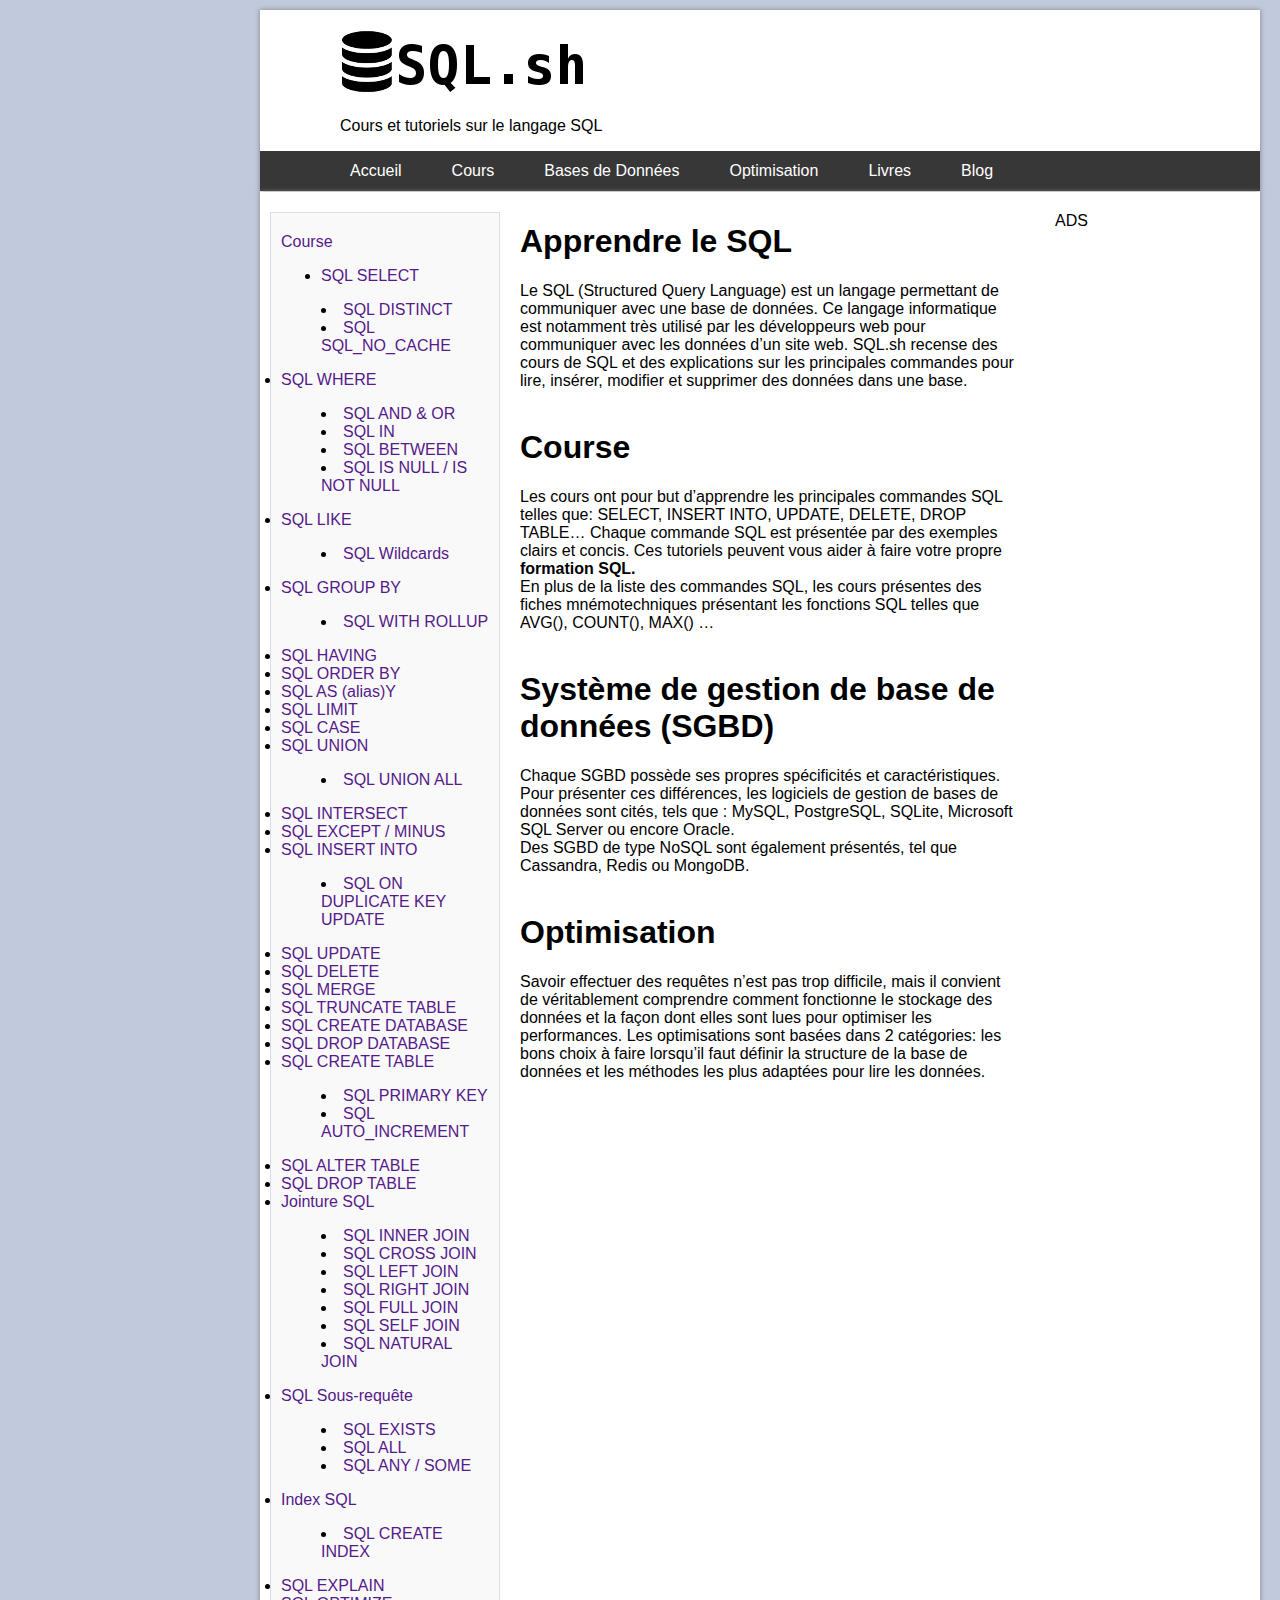
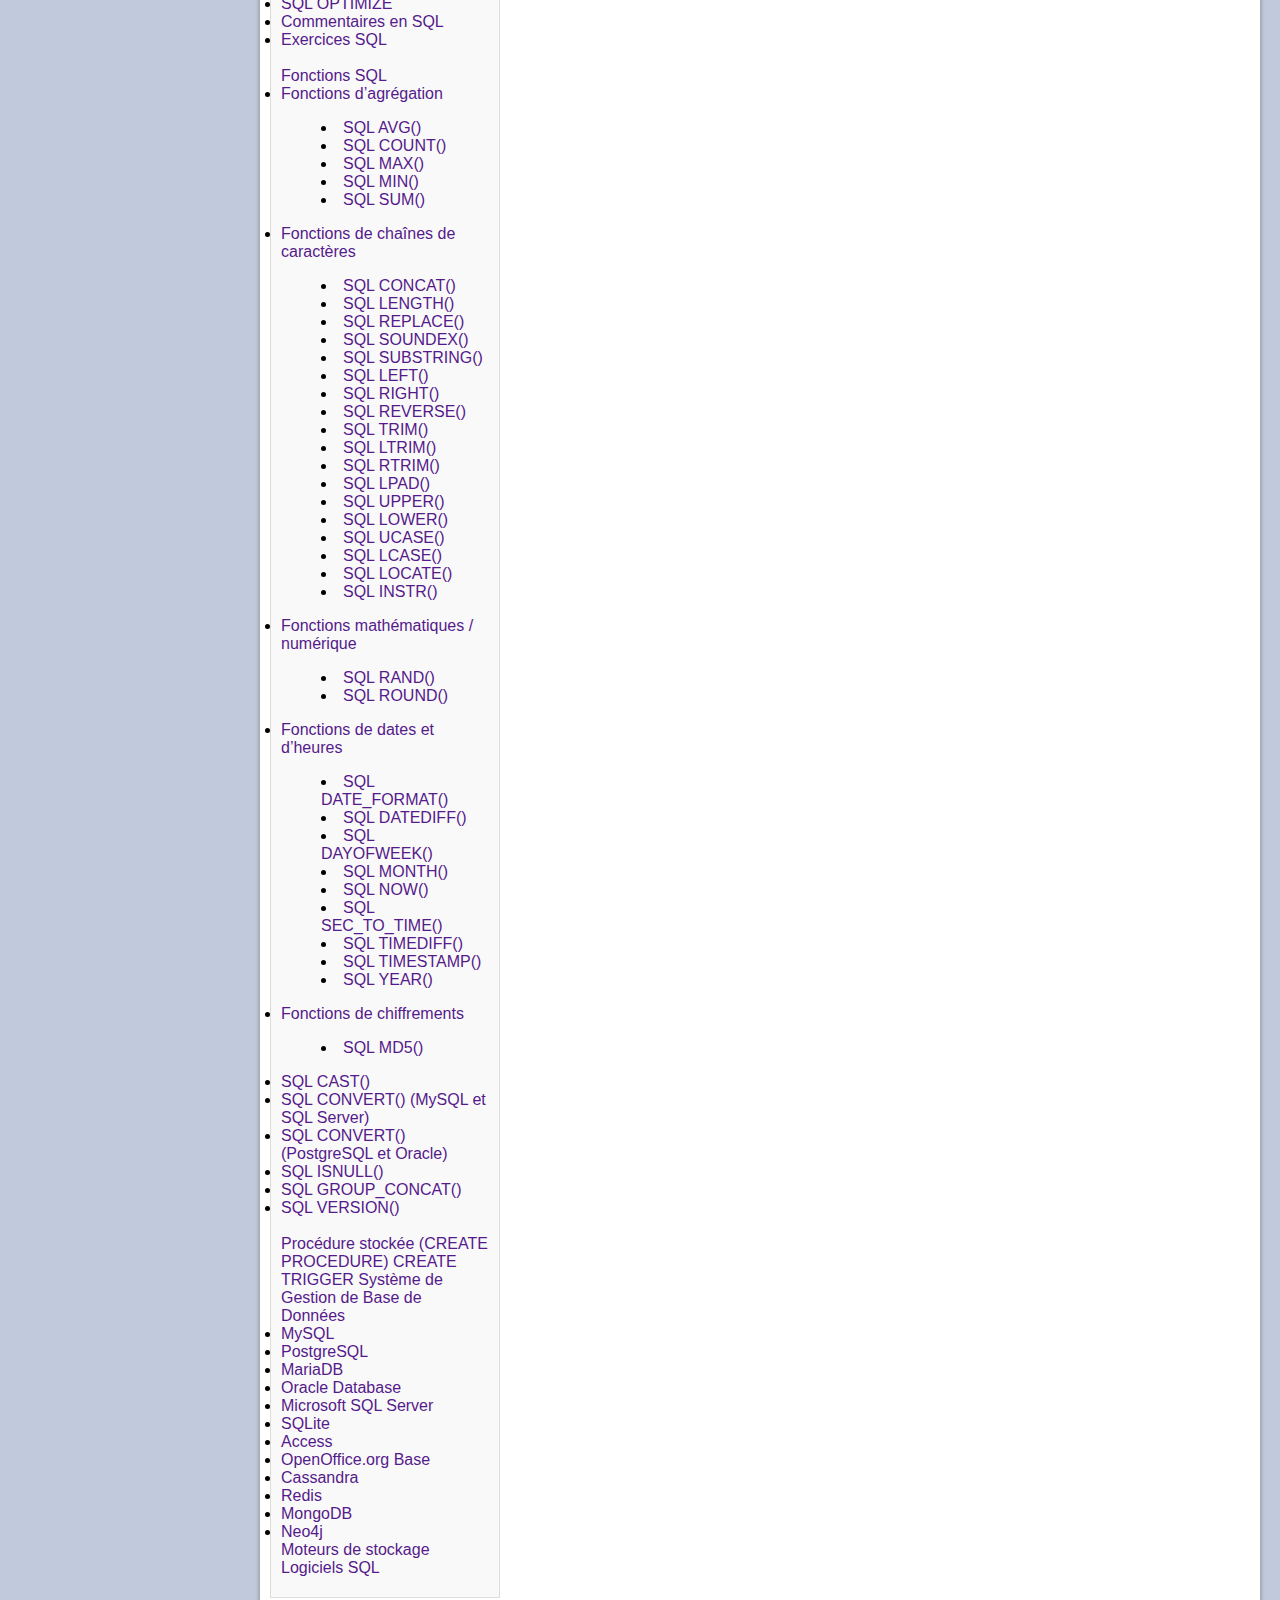
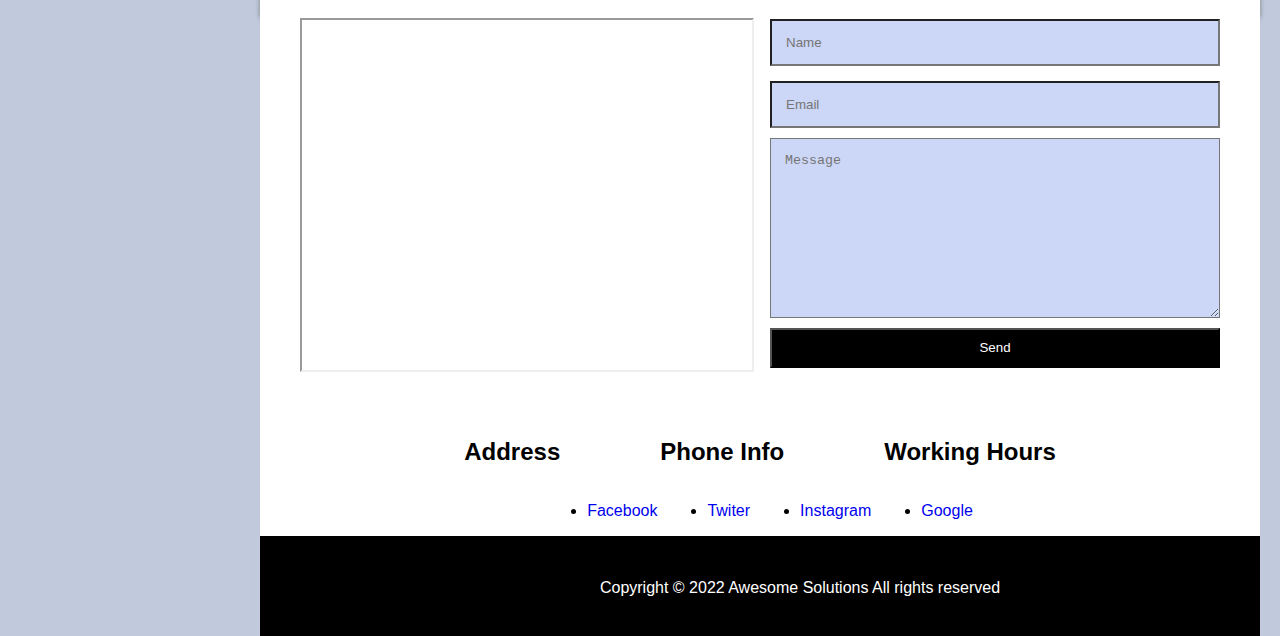
==== index.html @ 0f803b8a "Initial commit" ====
<!DOCTYPE html>
<html lang="en">
<head>
    <meta charset="UTF-8">
    <meta http-equiv="X-UA-Compatible" content="IE=edge">
    <meta name="viewport" content="width=device-width, initial-scale=1.0">
    <title>Cours et Tutoriels sur le Langage SQL</title>
    <link rel="stylesheet" href="style.css">
</head>
<body>
    <Header class="header">
        <img href="index.html" src="./Pictures/sql-sh-logo-245.png" alt="Logo">
        <p>Cours et tutoriels sur le langage SQL</p>
        <nav class="navbar">
            <ul>
                <a href="http:index.html">Accueil</a>
                <a href="http:blog.html">Cours</a>
                <a href="http:blog.html">Bases de Données</a>
                <a href="http:blog.html">Optimisation</a>
                <a href="http:blog.html">Livres</a>
                <a href="http:blog.html">Blog</a>
            </ul>
        </nav>
    </Header>

    <main class="main">
        <div>
            <article class="article-left">

                <a href="">Course</a>
                
                <ul>
                    <li> 
                        <a href="">SQL SELECT</a>
                    </li>
                </ul>

                <ul class="inside">
                    <li>
                        <a href="">SQL DISTINCT</a>
                    </li>
                    <li>
                        <a href="">SQL SQL_NO_CACHE</a>
                    </li>
                </ul>

                <li>
                    <a href="">SQL WHERE</a>
                </li>

                <ul class="inside">
                    <li>  
                        <a href="">SQL AND & OR</a>
                    </li>
                    <li>
                        <a href="">SQL IN</a>
                    </li>
                    <li>
                        <a href="">SQL BETWEEN</a>
                    </li>
                    <li>
                        <a href="">SQL IS NULL / IS NOT NULL</a>
                    </li>
                  </ul>

                <li>
                    <a href="">SQL LIKE</a>
                </li>
                <ul class="inside">
                    <li>
                        <a href="">SQL Wildcards</a>
                    </li>
                </ul>

                <li>
                    <a href="">SQL GROUP BY</a>
                </li>
                <ul class="inside">
                    <li>
                        <a href="">SQL WITH ROLLUP</a>
                    </li>
                </ul>

                <li>
                    <a href="">SQL HAVING</a>
                </li>
                <li>
                    <a href="">SQL ORDER BY</a>
                </li>
                <li>
                    <a href="">SQL AS (alias)Y</a>
                </li>
                <li>
                    <a href="">SQL LIMIT</a>
                </li>
                <li>
                    <a href="">SQL CASE</a>
                </li>
                <li>
                    <a href="">SQL UNION</a>
                </li>
                <ul class="inside">
                    <li>
                        <a href="">SQL UNION ALL</a>
                    </li>
                </ul>

                <li>
                    <a href="">SQL INTERSECT</a>
                </li>
                <li>
                    <a href="">SQL EXCEPT / MINUS</a>
                </li>
                <li>
                    <a href="">SQL INSERT INTO</a>
                </li>
                <ul class="inside">
                    <li>
                        <a href="">SQL ON DUPLICATE KEY UPDATE</a>
                    </li>
                </ul>

                <li>
                    <a href="">SQL UPDATE</a>
                </li>
                <li>
                    <a href="">SQL DELETE</a>
                </li>
                <li>
                    <a href="">SQL MERGE</a>
                </li>
                <li>
                    <a href="">SQL TRUNCATE TABLE</a>
                </li>
                <li>
                    <a href="">SQL CREATE DATABASE</a>
                </li>
                <li>
                    <a href="">SQL DROP DATABASE</a>
                </li>
                <li>
                    <a href="">SQL CREATE TABLE</a>
                </li>
                <ul class="inside">
                    <li>
                        <a href="">SQL PRIMARY KEY</a>
                    </li>
                    <li>
                        <a href="">SQL AUTO_INCREMENT</a>
                    </li>
                </ul>

                <li>
                    <a href="">SQL ALTER TABLE</a>
                </li>
                <li>
                    <a href="">SQL DROP TABLE</a>
                </li>
                <li>
                    <a href="">Jointure SQL</a>
                </li>
                <ul class="inside">
                    <li>
                        <a href="">SQL INNER JOIN</a>
                    </li>
                    <li>
                        <a href="">SQL CROSS JOIN</a>
                    </li>
                    <li>
                        <a href="">SQL LEFT JOIN</a>
                    </li>
                    <li>
                        <a href="">SQL RIGHT JOIN</a>
                    </li>
                    <li>
                        <a href="">SQL FULL JOIN</a>
                    </li>
                    <li>
                        <a href="">SQL SELF JOIN</a>
                    </li>
                    <li>
                        <a href="">SQL NATURAL JOIN</a>
                    </li>
                </ul>

                <li>
                    <a href="">SQL Sous-requête</a>
                </li>
                <ul class="inside">
                    <li>
                        <a href="">SQL EXISTS</a>
                    </li>
                    <li>
                        <a href="">SQL ALL</a>
                    </li>
                    <li>
                        <a href="">SQL ANY / SOME</a>
                    </li>
                </ul>

                <li>
                    <a href="">Index SQL</a>
                </li>
                <ul class="inside">
                    <li>
                        <a href="">SQL CREATE INDEX</a>
                    </li>
                </ul>    

                <li>
                    <a href="">SQL EXPLAIN</a>
                </li>
                <li>
                    <a href="">SQL OPTIMIZE</a>
                </li>
                <li>
                    <a href="">Commentaires en SQL</a>
                </li>
                <li>
                    <a href="">Exercices SQL</a>
                </li>
                <br>
                <a href="">Fonctions SQL</a>
                <li>
                    <a href="">Fonctions d’agrégation</a>
                </li>
                <ul class="inside">
                    <li>
                        <a href="">SQL AVG()</a>
                    </li>
                    <li>
                        <a href="">SQL COUNT()</a>
                    </li>
                    <li>
                        <a href="">SQL MAX()</a>
                    </li>
                    <li>
                        <a href="">SQL MIN()</a>
                    </li>
                    <li>
                        <a href="">SQL SUM()</a>
                    </li>
                </ul>

                <li>
                    <a href="">Fonctions de chaînes de caractères</a>
                </li>
                <ul class="inside">
                    <li>
                        <a href="">SQL CONCAT()</a>
                    </li>
                    <li>
                        <a href="">SQL LENGTH()</a>
                    </li>
                    <li>
                        <a href="">SQL REPLACE()</a>
                    </li>
                    <li>
                        <a href="">SQL SOUNDEX()</a>
                    </li>
                    <li>
                        <a href="">SQL SUBSTRING()</a>
                    </li>
                    <li>
                        <a href="">SQL LEFT()</a>
                    </li>
                    <li>
                        <a href="">SQL RIGHT()</a>
                    </li>
                    <li>
                        <a href="">SQL REVERSE()</a>
                    </li>
                    <li>
                        <a href="">SQL TRIM()</a>
                    </li>
                    <li>
                        <a href="">SQL LTRIM()</a>
                    </li>
                    <li>
                        <a href="">SQL RTRIM()</a>
                    </li>
                    <li>
                        <a href="">SQL LPAD()</a>
                    </li>
                    <li>
                        <a href="">SQL UPPER()</a>
                    </li>
                    <li>
                        <a href="">SQL LOWER()</a>
                    </li>
                    <li>
                        <a href="">SQL UCASE()</a>
                    </li>
                    <li>
                        <a href="">SQL LCASE()</a>
                    </li>
                    <li>
                        <a href="">SQL LOCATE()</a>
                    </li>
                    <li>
                        <a href="">SQL INSTR()</a>
                    </li>
                </ul>

                <li>
                    <a href="">Fonctions mathématiques / numérique</a>
                </li>
                <ul class="inside">
                    <li>
                        <a href="">SQL RAND()</a>
                    </li>
                    <li>
                        <a href="">SQL ROUND()</a>
                    </li>
                </ul>

                <li>
                    <a href="">Fonctions de dates et d’heures</a>
                </li>
                <ul class="inside">
                    <li>
                        <a href="">SQL DATE_FORMAT()</a>
                    </li>
                    <li>
                        <a href="">SQL DATEDIFF()</a>
                    </li>
                    <li>
                        <a href="">SQL DAYOFWEEK()</a>
                    </li>
                    <li>
                        <a href="">SQL MONTH()</a>
                    </li>
                    <li>
                        <a href="">SQL NOW()</a>
                    </li>
                    <li>
                        <a href="">SQL SEC_TO_TIME()</a>
                    </li>
                    <li>
                        <a href="">SQL TIMEDIFF()</a>
                    </li>
                    <li>
                        <a href="">SQL TIMESTAMP()</a>
                    </li>
                    <li>
                        <a href="">SQL YEAR()</a>
                    </li>
                </ul>
                
                <li>
                    <a href="">Fonctions de chiffrements</a>
                </li>
                <ul class="inside">
                    <li>
                        <a href="">SQL MD5()</a>
                    </li>
                </ul>

                <li>
                    <a href="">SQL CAST()</a>
                </li>
                <li>
                    <a href="">SQL CONVERT() (MySQL et SQL Server)</a>
                </li>
                <li>
                    <a href="">SQL CONVERT() (PostgreSQL et Oracle)</a>
                </li>
                <li>
                    <a href="">SQL ISNULL()</a>
                </li>
                <li>
                    <a href="">SQL GROUP_CONCAT()</a>
                </li>
                <li>
                    <a href="">SQL VERSION()</a>
                </li>
                <br>
                <a href="">Procédure stockée (CREATE PROCEDURE)</a> 
                <a href="">CREATE TRIGGER</a>
                <a href="">Système de Gestion de Base de Données</a>

                <li>
                    <a href="">MySQL</a>
                </li>
                <li>
                    <a href="">PostgreSQL</a>
                </li>
                <li>
                    <a href="">MariaDB</a>
                </li>
                <li>
                    <a href="">Oracle Database</a>
                </li>
                <li>
                    <a href="">Microsoft SQL Server</a>
                </li>
                <li>
                    <a href="">SQLite</a>
                </li>
                <li>
                    <a href="">Access</a>
                </li>
                <li>
                    <a href="">OpenOffice.org Base</a>
                </li>
                <li>
                    <a href="">Cassandra</a>
                </li>
                <li>
                    <a href="">Redis</a>
                </li>
                <li>
                    <a href="">MongoDB</a>
                </li>
                <li>
                    <a href="">Neo4j</a>
                </li>

                <a href="">Moteurs de stockage</a>
                <a href="">Logiciels SQL</a>
                


            </article>
        </div>
        <div>
            <div class="center">
                <h1>Apprendre le SQL</h1>
                <p>Le SQL (Structured Query Language) est un langage permettant de communiquer avec une base de données. Ce langage informatique est notamment très utilisé par les développeurs web pour communiquer avec les données d’un site web. SQL.sh recense des cours de SQL et des explications sur les principales commandes pour lire, insérer, modifier et supprimer des données dans une base.</p>
                <br>
                <h1>Course</h1>
                <p>Les cours ont pour but d’apprendre les principales commandes SQL telles que: SELECT, INSERT INTO, UPDATE, DELETE, DROP TABLE… Chaque commande SQL est présentée par des exemples clairs et concis. Ces tutoriels peuvent vous aider à faire votre propre <b>formation SQL.</b>
                    <br>

                    En plus de la liste des commandes SQL, les cours présentes des fiches mnémotechniques présentant les fonctions SQL telles que AVG(), COUNT(), MAX() …</p>
                <br>
                <h1>Système de gestion de base de données (SGBD)</h1>
                <p>Chaque SGBD possède ses propres spécificités et caractéristiques. Pour présenter ces différences, les logiciels de gestion de bases de données sont cités, tels que : MySQL, PostgreSQL, SQLite, Microsoft SQL Server ou encore Oracle.
                    <br> 
                    Des SGBD de type NoSQL sont également présentés, tel que Cassandra, Redis ou MongoDB.</p>
                <br>
                <h1>Optimisation</h1>
                <p>Savoir effectuer des requêtes n’est pas trop difficile, mais il convient de véritablement comprendre comment fonctionne le stockage des données et la façon dont elles sont lues pour optimiser les performances. Les optimisations sont basées dans 2 catégories: les bons choix à faire lorsqu’il faut définir la structure de la base de données et les méthodes les plus adaptées pour lire les données.</p>    
            </div>
        </div>
        <div class="right-div">
            <div class="right">ADS</div>
        </div>
    </main>

    <div class="contact-div">
        <div class="google-map">
            <iframe class="google-map" src="https://www.google.com/maps/embed?pb=!1m18!1m12!1m3!1d83998.95410694684!2d2.276995235800789!3d48.858833639301146!2m3!1f0!2f0!3f0!3m2!1i1024!2i768!4f13.1!3m3!1m2!1s0x47e66e1f06e2b70f%3A0x40b82c3688c9460!2sPariz%2C%20Francuska!5e0!3m2!1shr!2shr!4v1652698537335!5m2!1shr!2shr" allowfullscreen></iframe>
        </div>
      <form
        method="POST"
        action="https://"
        class="contact-form">
        <input
          class="form-input1"
          type="text"
          placeholder="Name"
          name="name"
        />
        <input class="form-input2" type="email" placeholder="Email" name="email"/>
        <textarea
          class="form-input1"
          name="message"
          rows="10"
          placeholder="Message"
        ></textarea>
        <button class="form-btn">
          Send
        </button>
      </form>
    </div>

    <footer>
        <div class="container">
            <div>
                      <div >
                           <div>
                                <h2>Address</h2>
                           </div>
                           <address>
                                <p></p>
                           </address>
                      </div>
                 </div>

                 <div>
                      <div>
                           <div>
                                <h2>Phone Info</h2>
                           </div>
                           <address>
                               <p></p>
                           </address>
                      </div>
                 </div>

                 <div>
                      <div>
                           <div>
                                <h2>Working Hours</h2>
                           </div>
                           <div>
                                <div>
                                     <p></p>
                                </div>
                           </div>
                      </div>
                 </div>
            </div>
       </div>

       <div class="social-links">
            <ul>
                <li><a href="#" class="fa fa-facebook-square" attr="facebook icon">Facebook</a></li>
                <li><a href="#" class="fa fa-twitter">Twiter</a></li>
                <li><a href="#" class="fa fa-instagram">Instagram</a></li>
                <li><a href="#" class="fa fa-google">Google</a></li>
            </ul>
      </div>
       
       <div class="copyright"> 
            <p>Copyright &copy; 2022 Awesome Solutions All rights reserved</p>             
        </div>
    </footer>
</body>
</html>
---- style.css ----
body {
  font-family: "Helvetica Neue", Helvetica, Arial;
  background-color: #c0cadc;
  padding-left: 180px;
  padding-right: 180px;
  margin: 0;
  margin-top: 10px;
}

.header {
  width: 1000px;
  height: 182px;
  background-color: white;
  margin-left: 80px;
  -moz-box-shadow: 0 0 5px grey;
  -webkit-box-shadow: 0 0 5px grey;
  box-shadow: 0 0 5px grey;
}

.header img,
p {
  margin-top: 20px;
  margin-left: 80px;
}

.header img:hover {
  cursor: pointer;
}

.navbar {
  display: flex;
  align-items: center;
  width: 1000px;
  background-color: #373737;
  height: 40px;
}

.navbar a {
  display: flex;
  align-items: center;
  height: 40px;
  color: #fff;
  text-decoration: none;
  padding-left: 10px;
  padding-right: 10px;
}

.navbar ul {
  display: flex;
  gap: 30px;
  margin-left: 40px;
}

.navbar a:hover {
  cursor: pointer;
  color: black;
  background-color: lightgray;
}

.main {
  display: grid;
  grid-template-columns: 1fr 2fr 1fr;
  margin-left: 80px;
  width: 1000px;
  height: 100%;
  background-color: white;
  -moz-box-shadow: 0 0 5px grey;
  -webkit-box-shadow: 0 0 5px grey;
  box-shadow: 0 0 5px grey;
}

.main {
  height: auto;
}

.article-left {
  border: 1px solid #dddddd;
  margin: 20px 10px;
  padding: 20px 10px;
  background-color: #f9f9f9;
  height: auto;
}

.article-left a {
  text-decoration: none;
}

.inside {
  list-style-position: inside;
  font-size: 16px;
}

.center {
  display: flex;
  flex-direction: column;
  align-items: flex-start;
  padding: 10px;
  margin-bottom: 50px;
  width: 100%;
}

.center p {
  width: 100%;
  margin: 0 auto;
  font-size: 16px;
}

.right {
  width: 160px;
  height: 600px;
  margin-top: 20px;
}

.right-div {
  display: flex;
  justify-content: center;
}

.contact-div {
  width: 1000px;
  height: 350px;
  background-color: white;
  display: flex;
  flex-direction: row;
  justify-content: center;
  align-items: center;
  margin-left: 80px;
  gap: 20px;
}

.contact-form {
  display: flex;
  flex-direction: column;
  width: 450px;
}

.form-input1 {
  background-color: #ccd6f6;
  padding: 14px;
  margin-bottom: 10px;
}

.form-input2 {
  background-color: #ccd6f6;
  padding: 14px;
  margin: 5px 0px 5px 0px;
  margin-bottom: 10px;
}

.form-btn {
  display: flex;
  justify-content: center;
  align-items: center;
  width: 450px;
  height: 40px;
  background-color: black;
  color: white;
  transition: all 0.5s ease-out;
}

.form-btn:hover {
  cursor: pointer;
  color: black;
  background-color: white;
}

.google-map {
  height: 350px;
  width: 450px;
  
}

.container {
  padding-top: 50px;
  background-color: white;
  width: 1000px;
  margin-left: 80px;
  display: flex;
  justify-content: center;
  align-items: center;
  gap: 100px;
}

.copyright {
  display: flex;
  flex-direction: row;
  justify-content: center;
  align-items: center;
  margin-left: 80px;
  background-color: white;
  width: 1000px;
  height: 100px;
  background-color: black;
  color: white;
}

.social-links {
  background-color: white;
  display: flex;
  flex-direction: row;
  justify-content: center;
  align-items: center;
  margin-left: 80px;
  width: 1000px;
}

.social-links ul {
  display: flex;
  flex-direction: row;
  justify-content: center;
  align-items: center;
  gap: 50px;
}

.social-links a {
  text-decoration: none;
}
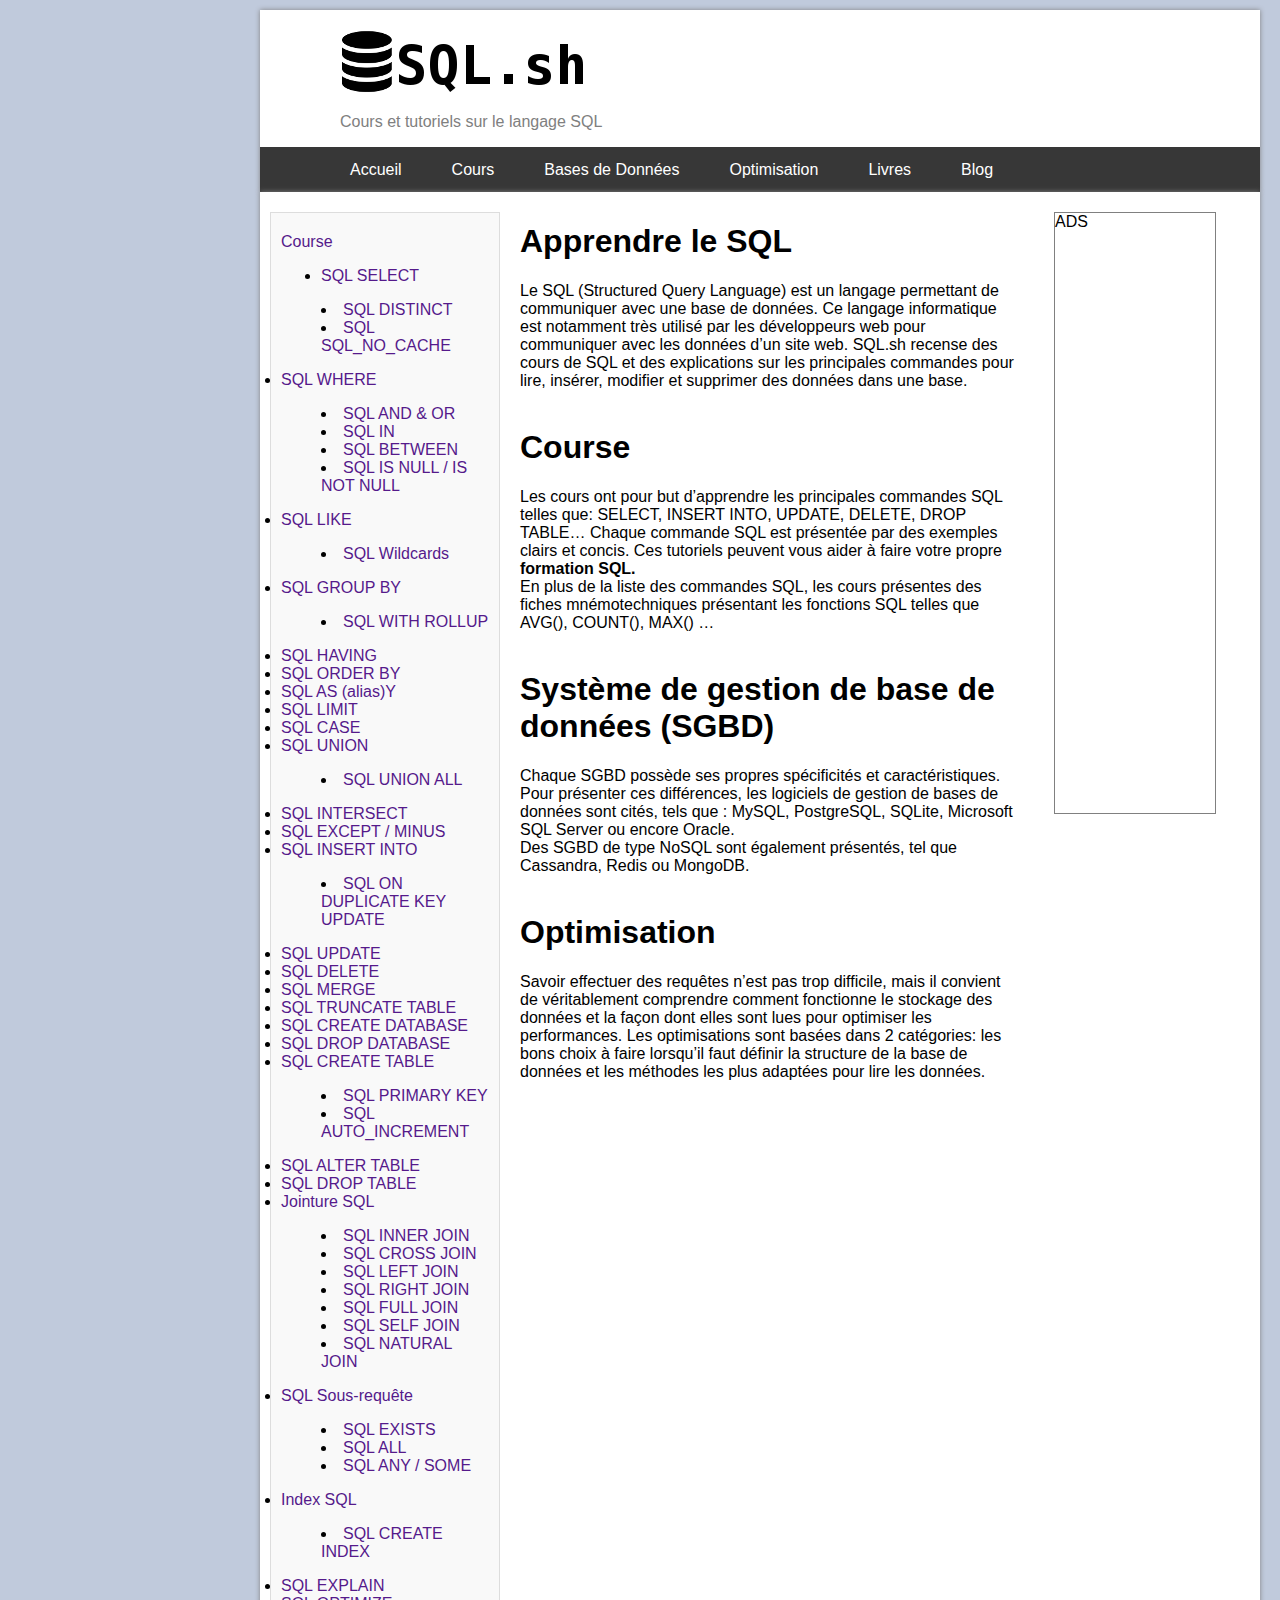
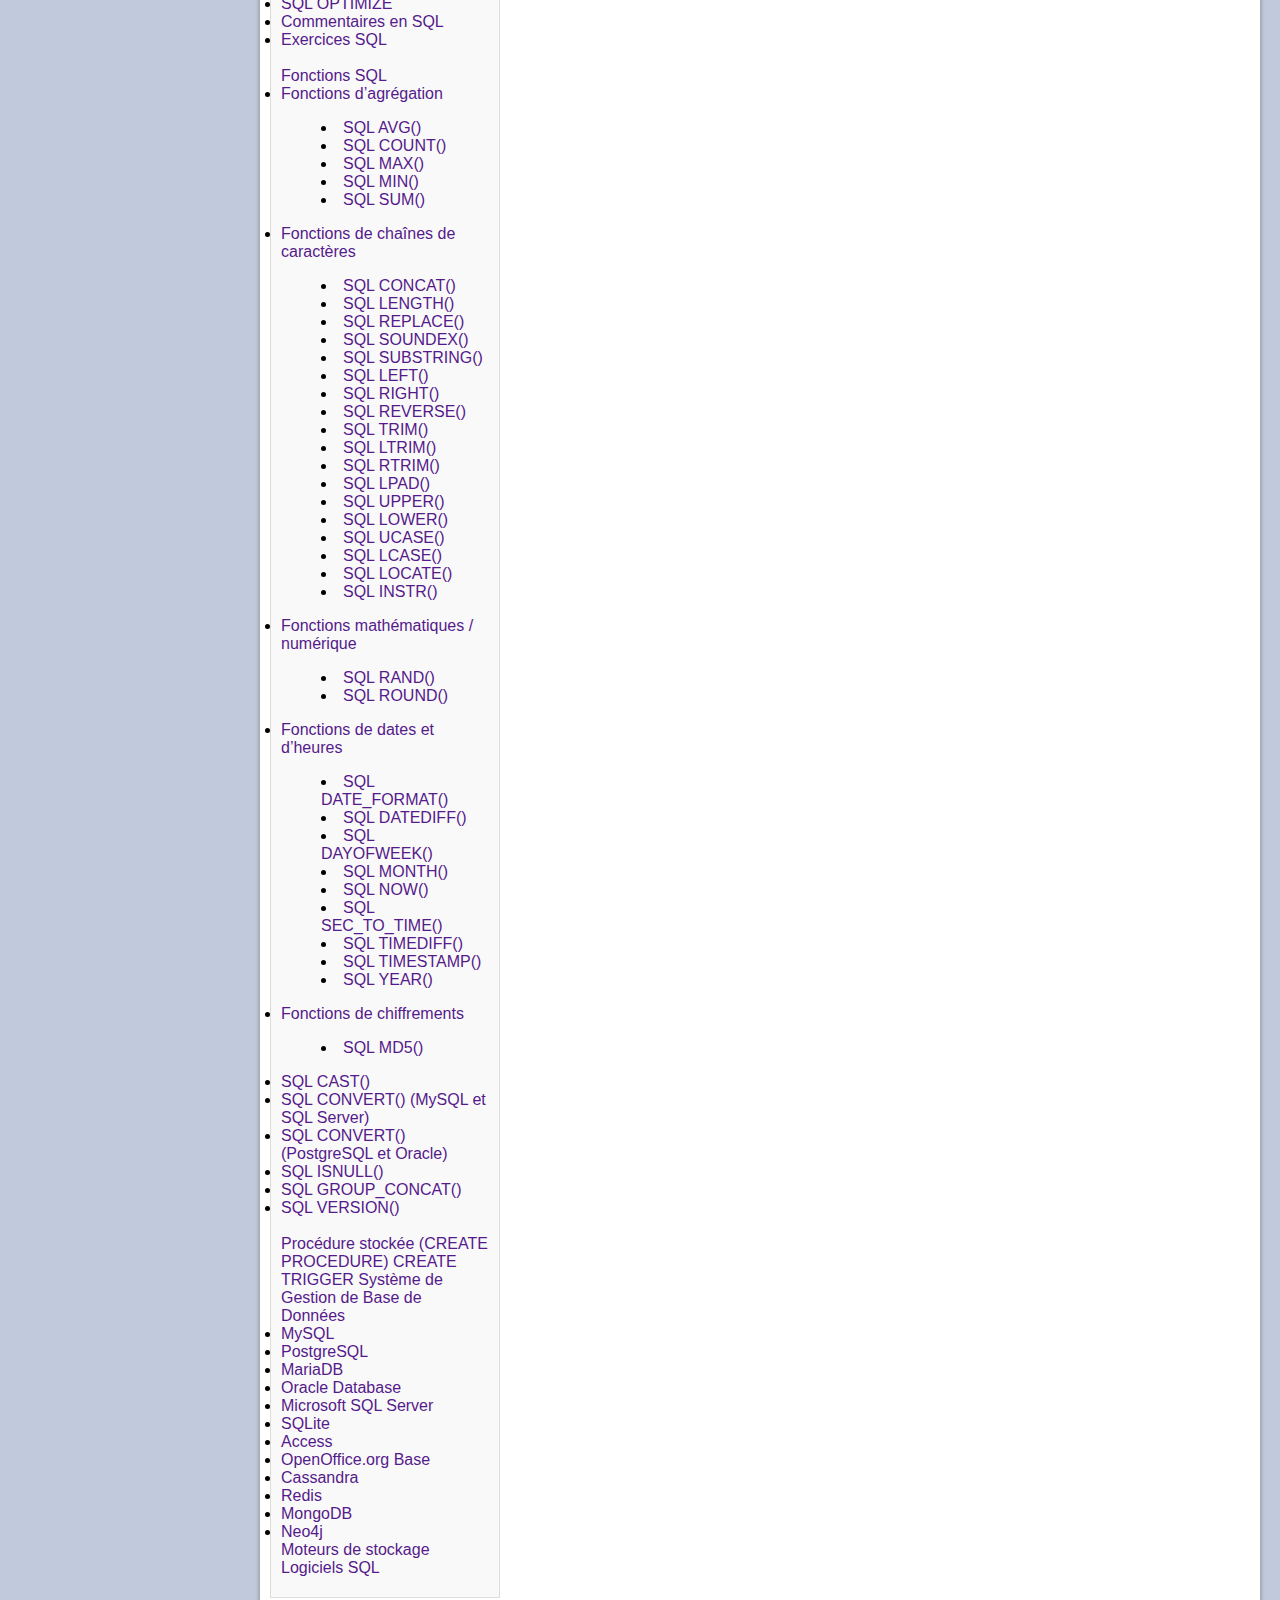
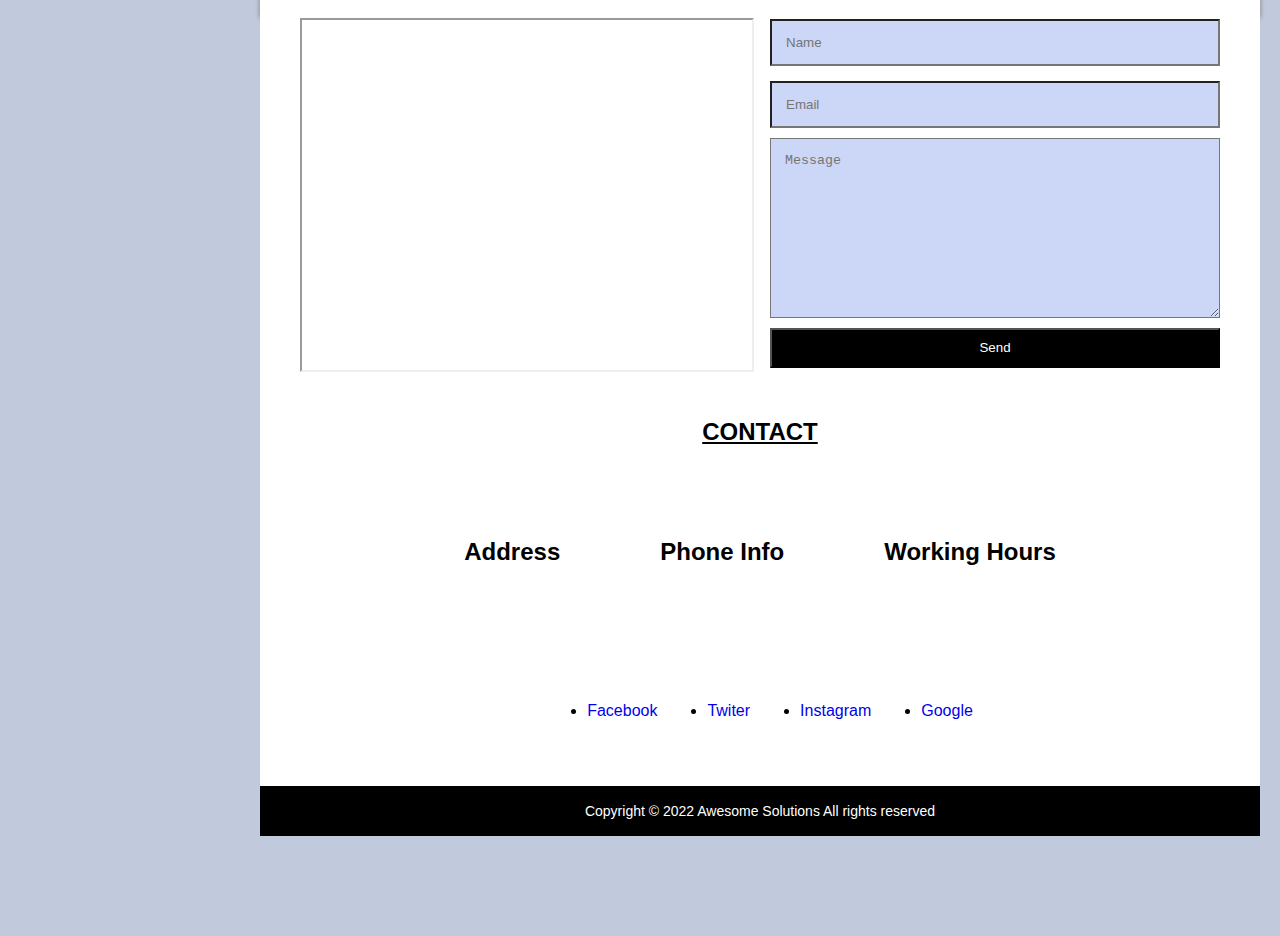
==== commit ca41fdf5: "Initial Commit" ====
--- a/index.html
+++ b/index.html
@@ -475,6 +475,8 @@
       </form>
     </div>
 
+    <h2 class="contact">CONTACT</h2>
+
     <footer>
         <div class="container">
             <div>
--- a/style.css
+++ b/style.css
@@ -5,6 +5,7 @@
   padding-right: 180px;
   margin: 0;
   margin-top: 10px;
+  padding-bottom: 100px;
 }
 
 .header {
@@ -17,10 +18,14 @@
   box-shadow: 0 0 5px grey;
 }
 
-.header img,
-p {
+.header img {
   margin-top: 20px;
   margin-left: 80px;
+}
+
+.header p {
+  margin-left: 80px;
+  color: grey;
 }
 
 .header img:hover {
@@ -32,13 +37,13 @@
   align-items: center;
   width: 1000px;
   background-color: #373737;
-  height: 40px;
+  height: 45px;
 }
 
 .navbar a {
   display: flex;
   align-items: center;
-  height: 40px;
+  height: 45px;
   color: #fff;
   text-decoration: none;
   padding-left: 10px;
@@ -62,15 +67,11 @@
   grid-template-columns: 1fr 2fr 1fr;
   margin-left: 80px;
   width: 1000px;
-  height: 100%;
+  height: auto;
   background-color: white;
   -moz-box-shadow: 0 0 5px grey;
   -webkit-box-shadow: 0 0 5px grey;
   box-shadow: 0 0 5px grey;
-}
-
-.main {
-  height: auto;
 }
 
 .article-left {
@@ -85,6 +86,10 @@
   text-decoration: none;
 }
 
+.article-left a:hover {
+  text-decoration: underline;
+}
+
 .inside {
   list-style-position: inside;
   font-size: 16px;
@@ -109,6 +114,7 @@
   width: 160px;
   height: 600px;
   margin-top: 20px;
+  border: 1px solid grey;
 }
 
 .right-div {
@@ -167,7 +173,19 @@
 .google-map {
   height: 350px;
   width: 450px;
-  
+}
+
+.contact {
+  width: 1000px;
+  height: 50px;
+  background-color: white;
+  margin-left: 80px;
+  margin-top: 0px;
+  margin-bottom: 0px;
+  text-align: center;
+  padding-top: 50px;
+
+  text-decoration: underline;
 }
 
 .container {
@@ -179,6 +197,32 @@
   justify-content: center;
   align-items: center;
   gap: 100px;
+  padding-top: 50px;
+  padding-bottom: 50px;
+}
+
+.social-links {
+  background-color: white;
+  display: flex;
+  flex-direction: row;
+  justify-content: center;
+  align-items: center;
+  margin-left: 80px;
+  width: 1000px;
+  padding-top: 50px;
+  padding-bottom: 50px;
+}
+
+.social-links ul {
+  display: flex;
+  flex-direction: row;
+  justify-content: center;
+  align-items: center;
+  gap: 50px;
+}
+
+.social-links a {
+  text-decoration: none;
 }
 
 .copyright {
@@ -189,29 +233,8 @@
   margin-left: 80px;
   background-color: white;
   width: 1000px;
-  height: 100px;
+  height: 50px;
   background-color: black;
   color: white;
-}
-
-.social-links {
-  background-color: white;
-  display: flex;
-  flex-direction: row;
-  justify-content: center;
-  align-items: center;
-  margin-left: 80px;
-  width: 1000px;
-}
-
-.social-links ul {
-  display: flex;
-  flex-direction: row;
-  justify-content: center;
-  align-items: center;
-  gap: 50px;
-}
-
-.social-links a {
-  text-decoration: none;
-}+  font-size: 14px;
+}
